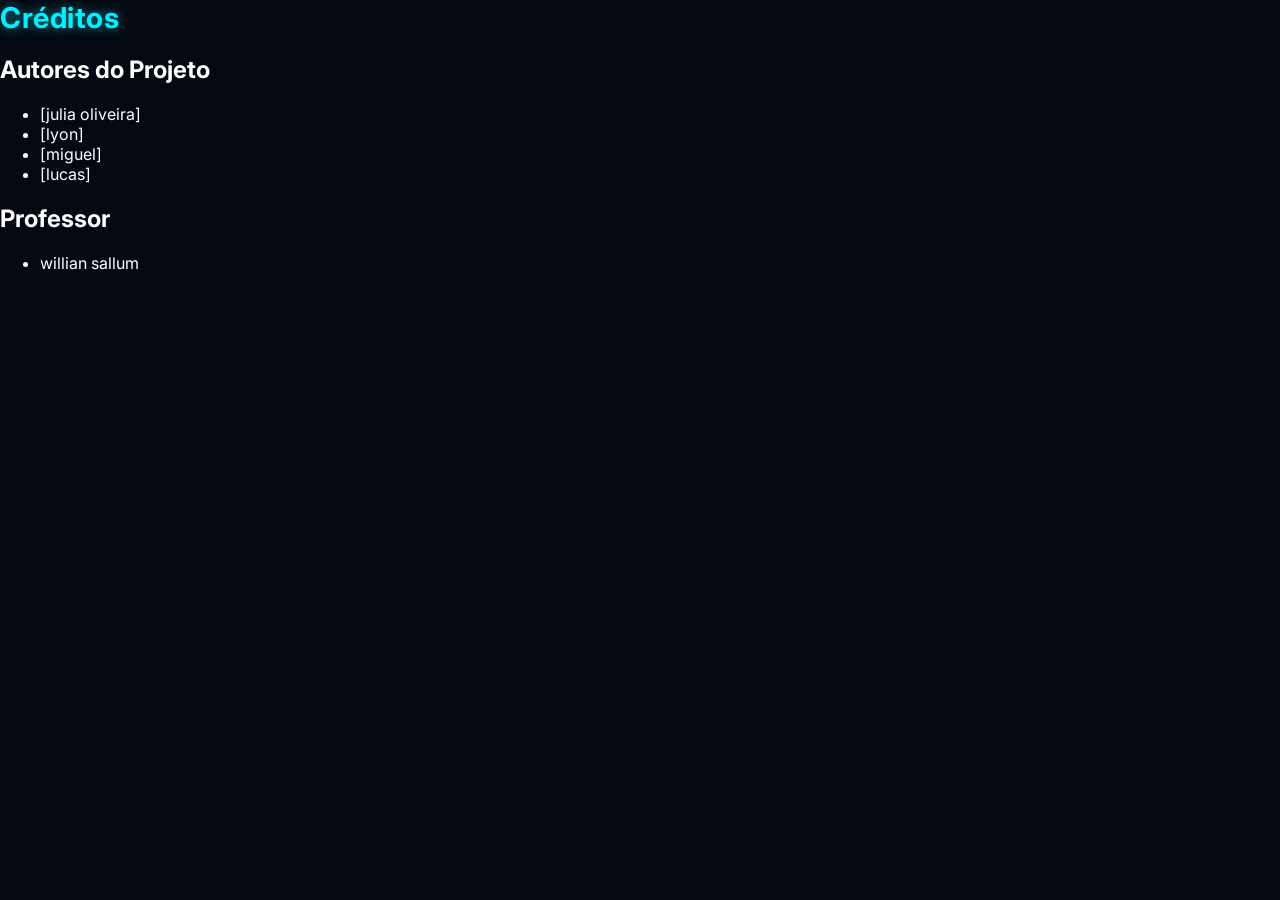
==== creditos.html @ fd216caf "criando a pagina de creditos basica" ====
<!DOCTYPE html>
<html lang="pt-BR">
<head>
    <meta charset="UTF-8">
    <meta name="viewport" content="width=device-width, initial-scale=1.0">
    <title>Créditos - SoundBox</title>
    <link rel="icon" type="image/png" href="imagens/icone_Caixa.png">
    <link rel="stylesheet" href="style.css">
</head>
<body>

    <h1>Créditos</h1>

    <h2>Autores do Projeto</h2>
    <ul>
        <li>[julia oliveira]</li>
        <li>[lyon]</li>
        <li>[miguel]</li>
        <li>[lucas]</li>
    </ul>

    <h2>Professor</h2>
    <ul>
        <li>willian sallum</li>
    </ul>

</body>
</html>
---- style.css ----
@import url('https://fonts.googleapis.com/css2?family=Inter:wght@400;600;700&display=swap');

body {
    background-color: #050811;
    color: #ffffff;
    font-family: 'Inter', system-ui, -apple-system, sans-serif;
    margin: 0;
    padding: 0;
    min-height: 100vh;
}


.main-header {
    background: linear-gradient(135deg, #090e1a 0%, #001233 60%, #001845 100%);
    border-bottom: 2px solid #00f0ff; 
    box-shadow: 0 4px 20px rgba(0, 240, 255, 0.25); 
    padding: 1rem 2rem;
    display: flex;
    align-items: center;
    justify-content: space-between;
    flex-wrap: wrap;
    gap: 15px;
}

h1 {
    font-family: 'Inter', sans-serif;
    font-size: 1.8rem;
    font-weight: 700;
    color: #00f0ff;
    text-shadow: 0 0 12px rgba(0, 240, 255, 0.6);
    background: transparent;
    padding: 0;
    margin: 0;
    letter-spacing: 0.5px;
}
.user-controls {
    background-color: rgba(5, 12, 28, 0.8);
    border: 1px solid rgba(0, 240, 255, 0.3);
    border-radius: 25px;
    padding: 6px 16px;
    display: flex;
    align-items: center;
    gap: 12px;
    box-shadow: inset 0 0 10px rgba(0, 240, 255, 0.05);
}

#perfil-atual-nome {
    color: #cbd5e1;
    font-size: 0.9rem;
    font-weight: 600;
}

.user-controls .btn-secondary {
    background-color: transparent;
    color: #00f0ff;
    border: 1px solid #00f0ff;
    padding: 6px 14px;
    border-radius: 15px;
    font-size: 0.85rem;
    font-weight: 600;
    cursor: pointer;
    transition: all 0.3s ease;
}

.user-controls .btn-secondary:hover {
    background-color: #00f0ff;
    color: #050811;
    box-shadow: 0 0 12px rgba(0, 240, 255, 0.8);
}

.escondido {
    display: none;
}
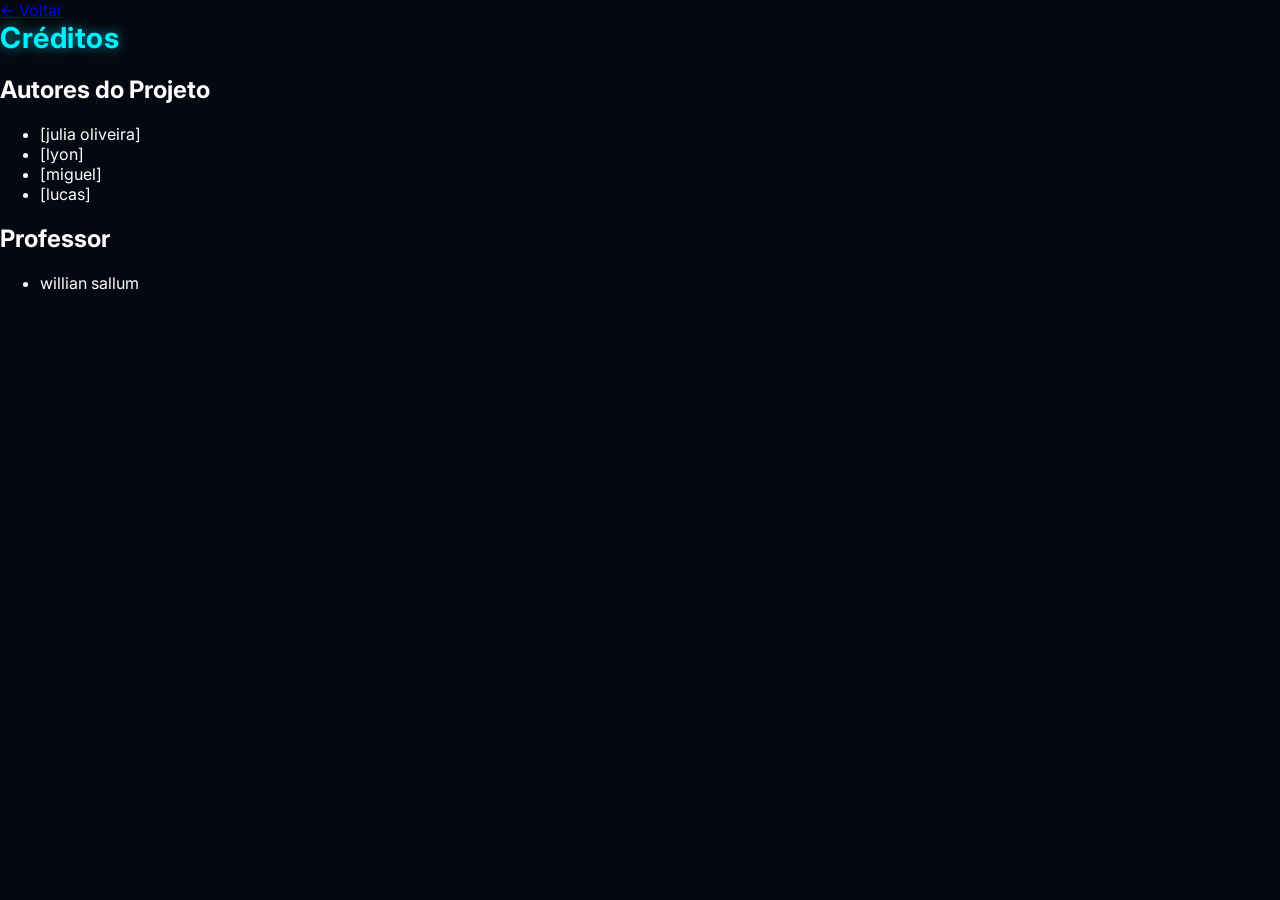
==== commit c93b3d82: "Adicionando voltar para a pagina inicial" ====
--- a/creditos.html
+++ b/creditos.html
@@ -8,6 +8,8 @@
     <link rel="stylesheet" href="style.css">
 </head>
 <body>
+
+    <a href="index.html" class="btn-voltar">&larr; Voltar</a>
 
     <h1>Créditos</h1>
 
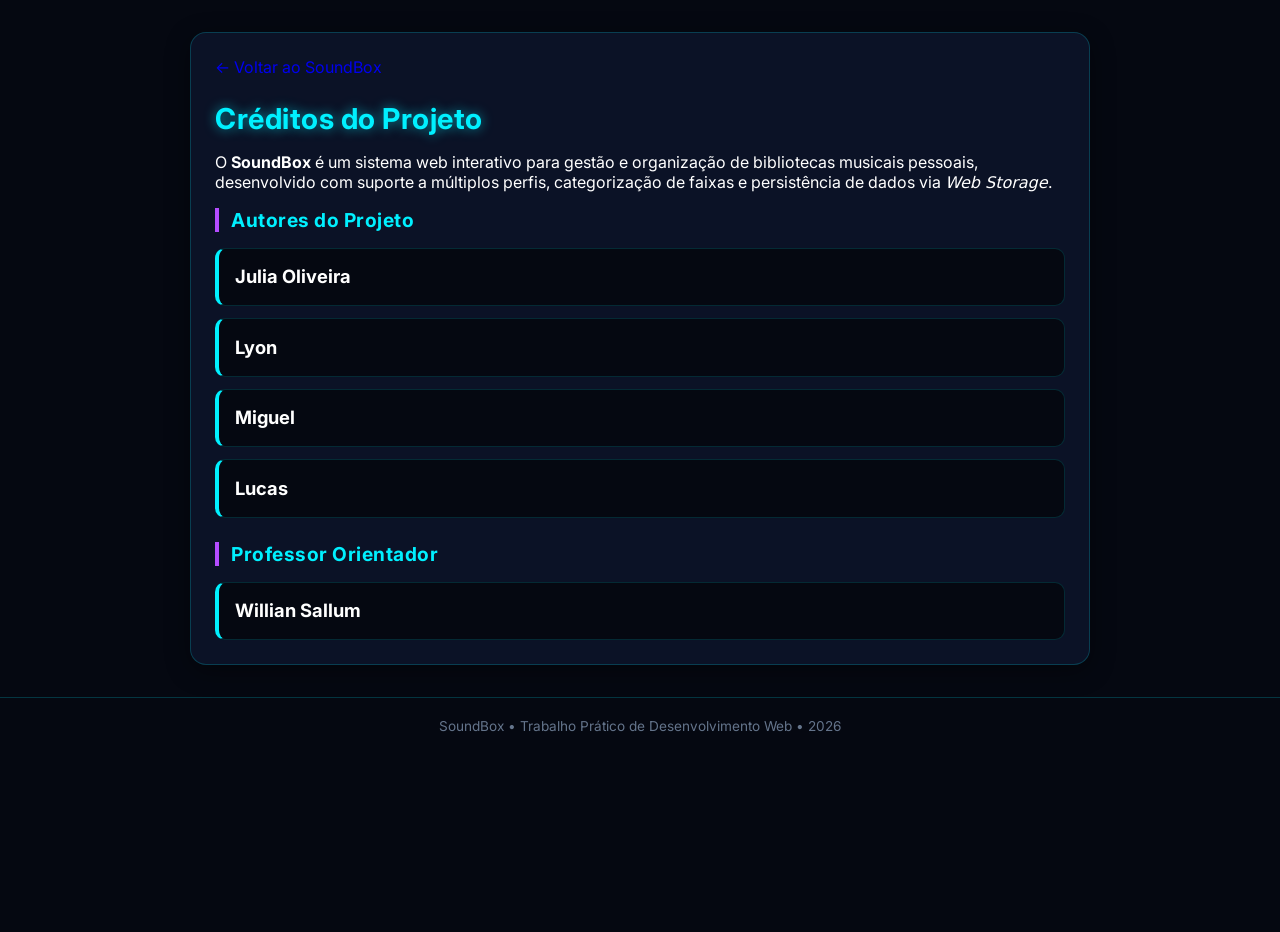
==== commit 31bee6b7: "Update creditos.html" ====
--- a/creditos.html
+++ b/creditos.html
@@ -9,22 +9,34 @@
 </head>
 <body>
 
-    <a href="index.html" class="btn-voltar">&larr; Voltar</a>
+    <div class="container">
+        
+        <div class="card">
+            <a href="index.html" class="btn-secondary" style="display: inline-block; margin-bottom: 1.5rem; text-decoration: none;">&larr; Voltar ao SoundBox</a>
+            
+            <h1>Créditos do Projeto</h1>
+            <p>O <strong>SoundBox</strong> é um sistema web interativo para gestão e organização de bibliotecas musicais pessoais, desenvolvido com suporte a múltiplos perfis, categorização de faixas e persistência de dados via <em>Web Storage</em>.</p>
+            
 
-    <h1>Créditos</h1>
+            <h3>Autores do Projeto</h3>
+            <ul id="lista" style="margin-bottom: 1.5rem;">
+                <li><strong>Julia Oliveira</strong></li>
+                <li><strong>Lyon</strong></li>
+                <li><strong>Miguel</strong></li>
+                <li><strong>Lucas</strong></li>
+            </ul>
 
-    <h2>Autores do Projeto</h2>
-    <ul>
-        <li>[julia oliveira]</li>
-        <li>[lyon]</li>
-        <li>[miguel]</li>
-        <li>[lucas]</li>
-    </ul>
+            <h3>Professor Orientador</h3>
+            <ul id="lista">
+                <li><strong>Willian Sallum</strong></li>
+            </ul>
+        </div>
 
-    <h2>Professor</h2>
-    <ul>
-        <li>willian sallum</li>
-    </ul>
+    </div>
+
+    <footer class="main-footer">
+        <p>SoundBox &bull; Trabalho Prático de Desenvolvimento Web &bull; 2026</p>
+    </footer>
 
 </body>
-</html>+</html>
--- a/style.css
+++ b/style.css
@@ -68,6 +68,313 @@
     box-shadow: 0 0 12px rgba(0, 240, 255, 0.8);
 }
 
+.user-controls a.btn-secondary {
+    display: inline-block;
+    text-decoration: none;
+}
+
 .escondido {
     display: none;
+}
+
+
+.container {
+    max-width: 900px;
+    margin: 2rem auto;
+    padding: 0 1.25rem;
+    display: flex;
+    flex-direction: column;
+    gap: 1.5rem;
+}
+
+
+.card {
+    background-color: #0b1226;
+    border: 1px solid rgba(0, 240, 255, 0.2);
+    border-radius: 16px;
+    padding: 1.5rem;
+    box-shadow: 0 6px 24px rgba(0, 0, 0, 0.4);
+}
+
+
+.card h3 {
+    margin: 0 0 1rem 0;
+    padding-left: 0.75rem;
+    border-left: 4px solid #b44cff;
+    color: #00f0ff;
+    font-size: 1.2rem;
+    font-weight: 700;
+    letter-spacing: 0.5px;
+}
+
+
+.form-group {
+    margin-bottom: 0.9rem;
+}
+
+input[type="text"],
+select {
+    width: 100%;
+    box-sizing: border-box;
+    padding: 0.7rem 0.9rem;
+    background-color: #050811;
+    color: #ffffff;
+    border: 1px solid rgba(0, 240, 255, 0.3);
+    border-radius: 10px;
+    font-family: 'Inter', sans-serif;
+    font-size: 0.95rem;
+    transition: all 0.3s ease;
+}
+
+input[type="text"]::placeholder {
+    color: #64748b;
+}
+
+input[type="text"]:focus,
+select:focus {
+    outline: none;
+    border-color: #00f0ff;
+    box-shadow: 0 0 10px rgba(0, 240, 255, 0.4);
+}
+
+
+.btn-primary {
+    width: 100%;
+    padding: 0.8rem 1rem;
+    background: linear-gradient(135deg, #00f0ff 0%, #00a8ff 100%);
+    color: #050811;
+    border: none;
+    border-radius: 10px;
+    font-family: 'Inter', sans-serif;
+    font-size: 1rem;
+    font-weight: 700;
+    cursor: pointer;
+    transition: all 0.3s ease;
+}
+
+.btn-primary:hover {
+    transform: translateY(-2px);
+    box-shadow: 0 0 16px rgba(0, 240, 255, 0.7);
+}
+
+
+.btn-accent {
+    width: 100%;
+    padding: 0.9rem 1rem;
+    background: linear-gradient(135deg, #b44cff 0%, #7a2cff 100%);
+    color: #ffffff;
+    border: none;
+    border-radius: 10px;
+    font-family: 'Inter', sans-serif;
+    font-size: 1.05rem;
+    font-weight: 700;
+    cursor: pointer;
+    transition: all 0.3s ease;
+}
+
+.btn-accent:hover {
+    transform: translateY(-2px);
+    box-shadow: 0 0 18px rgba(180, 76, 255, 0.7);
+}
+
+
+.sorteio-box {
+    margin-top: 1rem;
+    padding: 1rem;
+    background-color: #050811;
+    border: 2px dashed #b44cff;
+    border-radius: 12px;
+    text-align: center;
+    font-size: 1.1rem;
+    font-weight: 600;
+    color: #ffffff;
+}
+
+.sorteio-box:empty {
+    display: none;
+}
+
+
+#lista {
+    list-style: none;
+    margin: 0;
+    padding: 0;
+    display: flex;
+    flex-direction: column;
+    gap: 0.75rem;
+}
+
+#lista li {
+    padding: 0.9rem 1rem;
+    background-color: #050811;
+    border: 1px solid rgba(0, 240, 255, 0.15);
+    border-left: 4px solid #00f0ff;
+    border-radius: 10px;
+    color: #cbd5e1;
+    font-size: 0.9rem;
+    line-height: 1.5;
+    transition: all 0.3s ease;
+}
+
+#lista li:hover {
+    border-left-color: #b44cff;
+    transform: translateX(4px);
+}
+
+#lista li strong {
+    color: #ffffff;
+    font-size: 1.15rem;
+}
+
+
+.header-lista {
+    display: flex;
+    align-items: center;
+    justify-content: space-between;
+    margin-bottom: 1rem;
+}
+
+.header-lista h3 {
+    margin: 0;
+}
+
+#limpar-tudo {
+    background-color: transparent;
+    color: #ff4d6d;
+    border: 1px solid #ff4d6d;
+    padding: 6px 14px;
+    border-radius: 15px;
+    font-family: 'Inter', sans-serif;
+    font-size: 0.85rem;
+    font-weight: 600;
+    cursor: pointer;
+    transition: all 0.3s ease;
+}
+
+#limpar-tudo:hover {
+    background-color: #ff4d6d;
+    color: #050811;
+    box-shadow: 0 0 12px rgba(255, 77, 109, 0.7);
+}
+
+
+.main-footer {
+    margin-top: 2rem;
+    padding: 1.25rem 1rem;
+    border-top: 1px solid rgba(0, 240, 255, 0.2);
+    text-align: center;
+    color: #64748b;
+    font-size: 0.85rem;
+}
+
+.main-footer p {
+    margin: 0;
+}
+
+
+.modal {
+    position: fixed;
+    inset: 0;
+    z-index: 100;
+    display: flex;
+    align-items: center;
+    justify-content: center;
+    background-color: rgba(5, 8, 17, 0.85);
+    backdrop-filter: blur(4px);
+}
+
+.modal.escondido {
+    display: none;
+}
+
+.modal-conteudo {
+    position: relative;
+    width: 90%;
+    max-width: 450px;
+    max-height: 90vh;
+    overflow-y: auto;
+    box-sizing: border-box;
+    padding: 1.5rem 2rem;
+    background-color: #0b1226;
+    border: 1px solid #00f0ff;
+    border-radius: 16px;
+    box-shadow: 0 0 30px rgba(0, 240, 255, 0.3);
+}
+
+.modal-conteudo h2 {
+    margin-top: 0;
+    color: #00f0ff;
+}
+
+.modal-conteudo h3 {
+    color: #b44cff;
+}
+
+.modal-conteudo hr {
+    border: none;
+    border-top: 1px solid rgba(0, 240, 255, 0.2);
+    margin: 1rem 0;
+}
+
+
+.modal-fechar {
+    position: absolute;
+    top: 0.75rem;
+    right: 0.75rem;
+    width: 32px;
+    height: 32px;
+    background-color: transparent;
+    color: #00f0ff;
+    border: 1px solid #00f0ff;
+    border-radius: 50%;
+    font-size: 1.2rem;
+    line-height: 1;
+    cursor: pointer;
+    transition: all 0.3s ease;
+}
+
+.modal-fechar:hover {
+    background-color: #00f0ff;
+    color: #050811;
+    box-shadow: 0 0 12px rgba(0, 240, 255, 0.8);
+}
+
+
+.user-controls a#btn-sobre {
+    color: #b44cff;
+    border-color: #b44cff;
+}
+
+.user-controls a#btn-sobre:hover {
+    background-color: #b44cff;
+    color: #ffffff;
+    box-shadow: 0 0 12px rgba(180, 76, 255, 0.8);
+}
+
+
+@media (max-width: 600px) {
+    .main-header {
+        flex-direction: column;
+        text-align: center;
+        padding: 1rem;
+    }
+
+    .user-controls {
+        flex-wrap: wrap;
+        justify-content: center;
+        border-radius: 20px;
+    }
+
+    .container {
+        margin: 1rem auto;
+        padding: 0 0.75rem;
+    }
+
+    .card {
+        padding: 1rem;
+    }
+
+    .modal-conteudo {
+        padding: 1.25rem 1rem;
+    }
 }
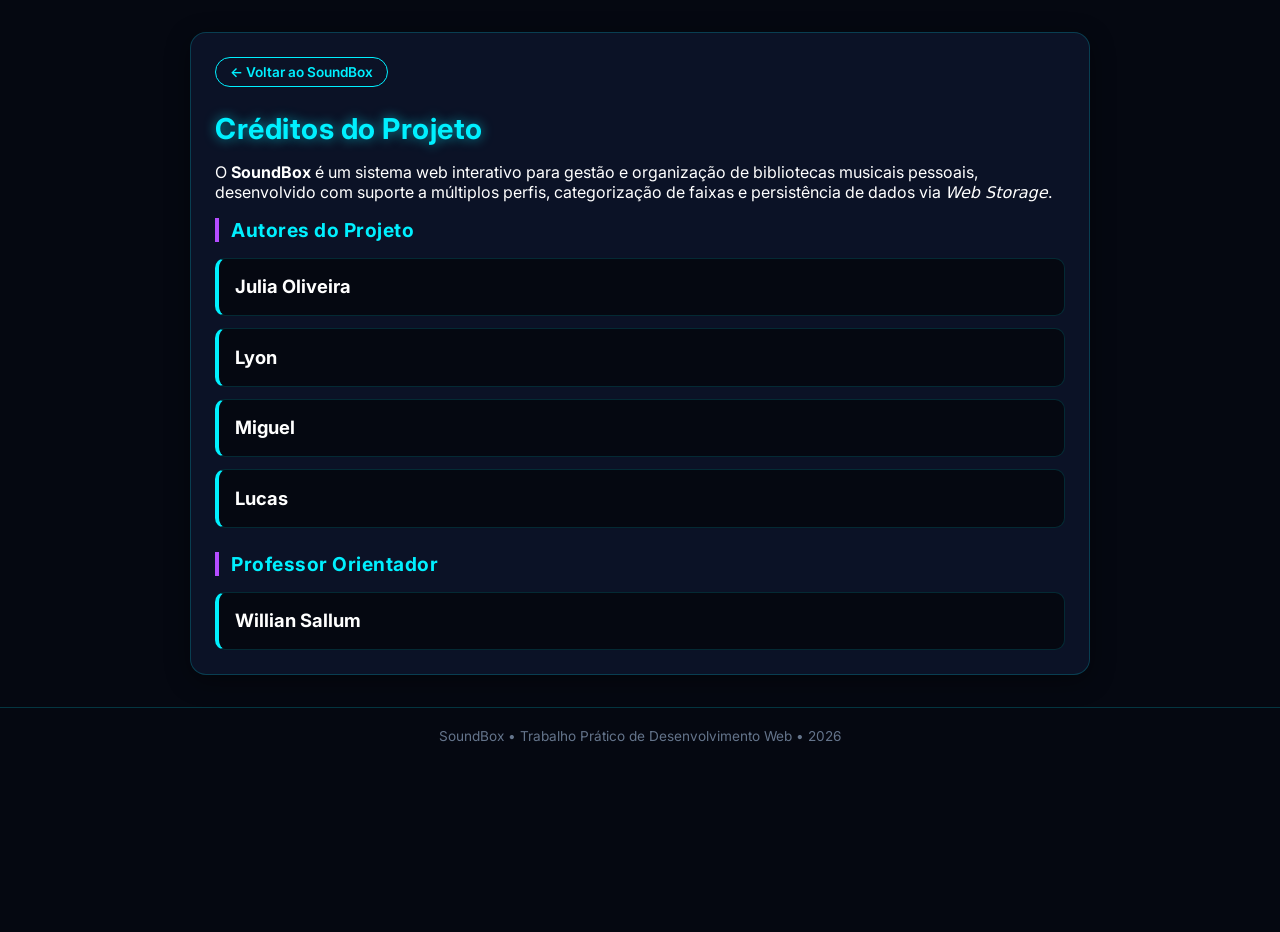
==== commit e32c0d9c: "Trocando estilo inline do Voltar pela classe" ====
--- a/creditos.html
+++ b/creditos.html
@@ -8,16 +8,16 @@
     <link rel="stylesheet" href="style.css">
 </head>
 <body>
-
+ 
     <div class="container">
         
         <div class="card">
-            <a href="index.html" class="btn-secondary" style="display: inline-block; margin-bottom: 1.5rem; text-decoration: none;">&larr; Voltar ao SoundBox</a>
+            <a href="index.html" class="btn-voltar">&larr; Voltar ao SoundBox</a>
             
             <h1>Créditos do Projeto</h1>
             <p>O <strong>SoundBox</strong> é um sistema web interativo para gestão e organização de bibliotecas musicais pessoais, desenvolvido com suporte a múltiplos perfis, categorização de faixas e persistência de dados via <em>Web Storage</em>.</p>
             
-
+ 
             <h3>Autores do Projeto</h3>
             <ul id="lista" style="margin-bottom: 1.5rem;">
                 <li><strong>Julia Oliveira</strong></li>
@@ -25,18 +25,18 @@
                 <li><strong>Miguel</strong></li>
                 <li><strong>Lucas</strong></li>
             </ul>
-
+ 
             <h3>Professor Orientador</h3>
             <ul id="lista">
                 <li><strong>Willian Sallum</strong></li>
             </ul>
         </div>
-
+ 
     </div>
-
+ 
     <footer class="main-footer">
         <p>SoundBox &bull; Trabalho Prático de Desenvolvimento Web &bull; 2026</p>
     </footer>
-
+ 
 </body>
-</html>
+</html>
--- a/style.css
+++ b/style.css
@@ -377,4 +377,25 @@
     .modal-conteudo {
         padding: 1.25rem 1rem;
     }
-}+}
+
+.btn-voltar {
+
+    display: inline-block;
+    margin-bottom: 1.5rem;
+    padding: 6px 14px;
+    color: #00f0ff;
+    border: 1px solid #00f0ff;
+    border-radius: 15px;
+    font-size: 0.85rem;
+    font-weight: 600;
+    text-decoration: none;
+    transition: all 0.3s ease;
+}
+ 
+.btn-voltar:hover {
+    
+    background-color: #00f0ff;
+    color: #050811;
+    box-shadow: 0 0 12px rgba(0, 240, 255, 0.8);
+}
